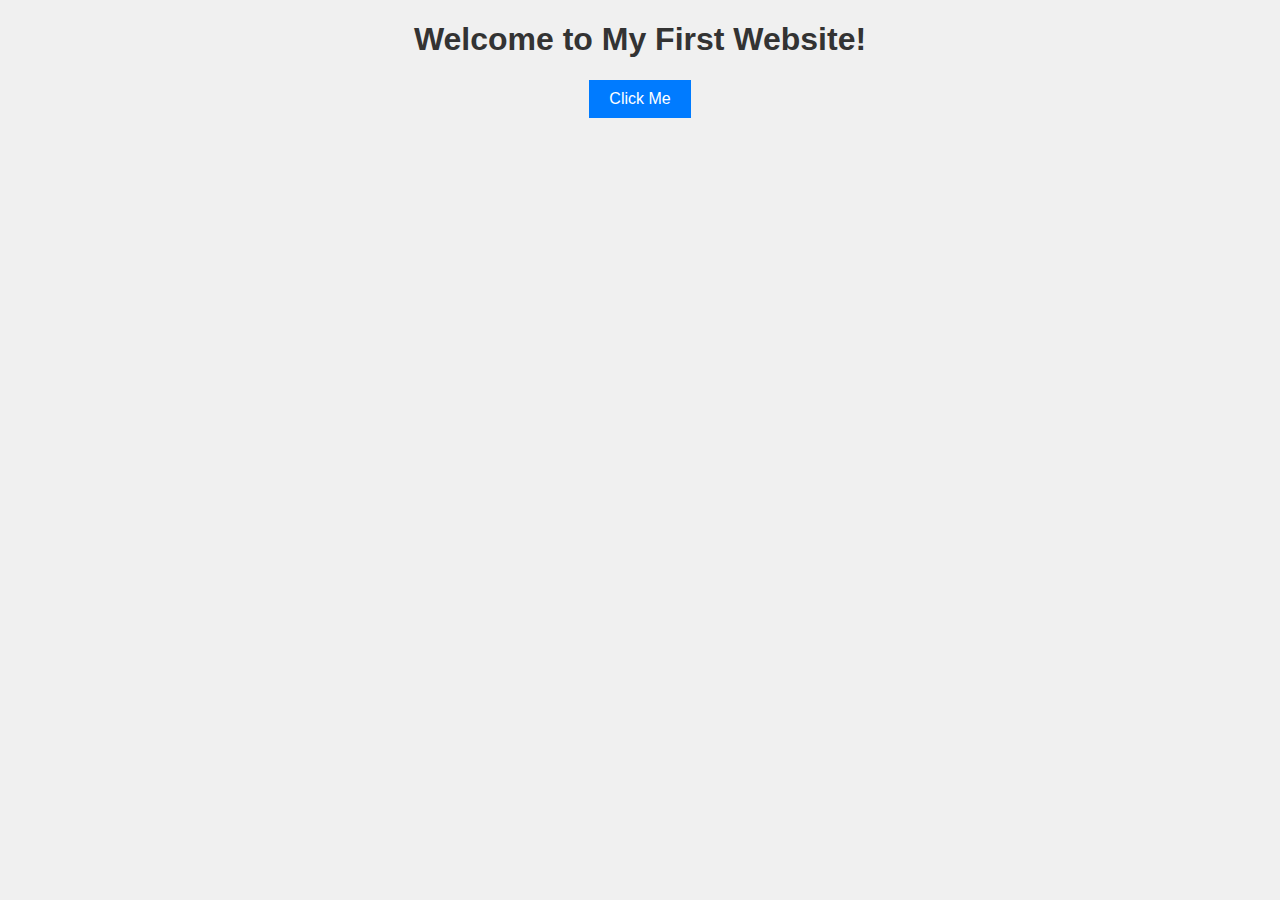
==== index.html @ 0d344784 "Initial commit of website files" ====
<!DOCTYPE html>
<html lang="en">
<head>
    <meta charset="UTF-8">
    <meta name="viewport" content="width=device-width, initial-scale=1.0">
    <title>My First Website</title>
    <link rel="stylesheet" href="style.css">
</head>
<body>
    <h1>Welcome to My First Website!</h1>
    <button id="myButton">Click Me</button>
    
    <script src="script.js"></script>
</body>
</html>
---- style.css ----
body {
    font-family: Arial, sans-serif;
    text-align: center;
    background-color: #f0f0f0;
}

h1 {
    color: #333;
}

button {
    padding: 10px 20px;
    font-size: 16px;
    background-color: #007BFF;
    color: white;
    border: none;
    cursor: pointer;
}

button:hover {
    background-color: #0056b3;
}
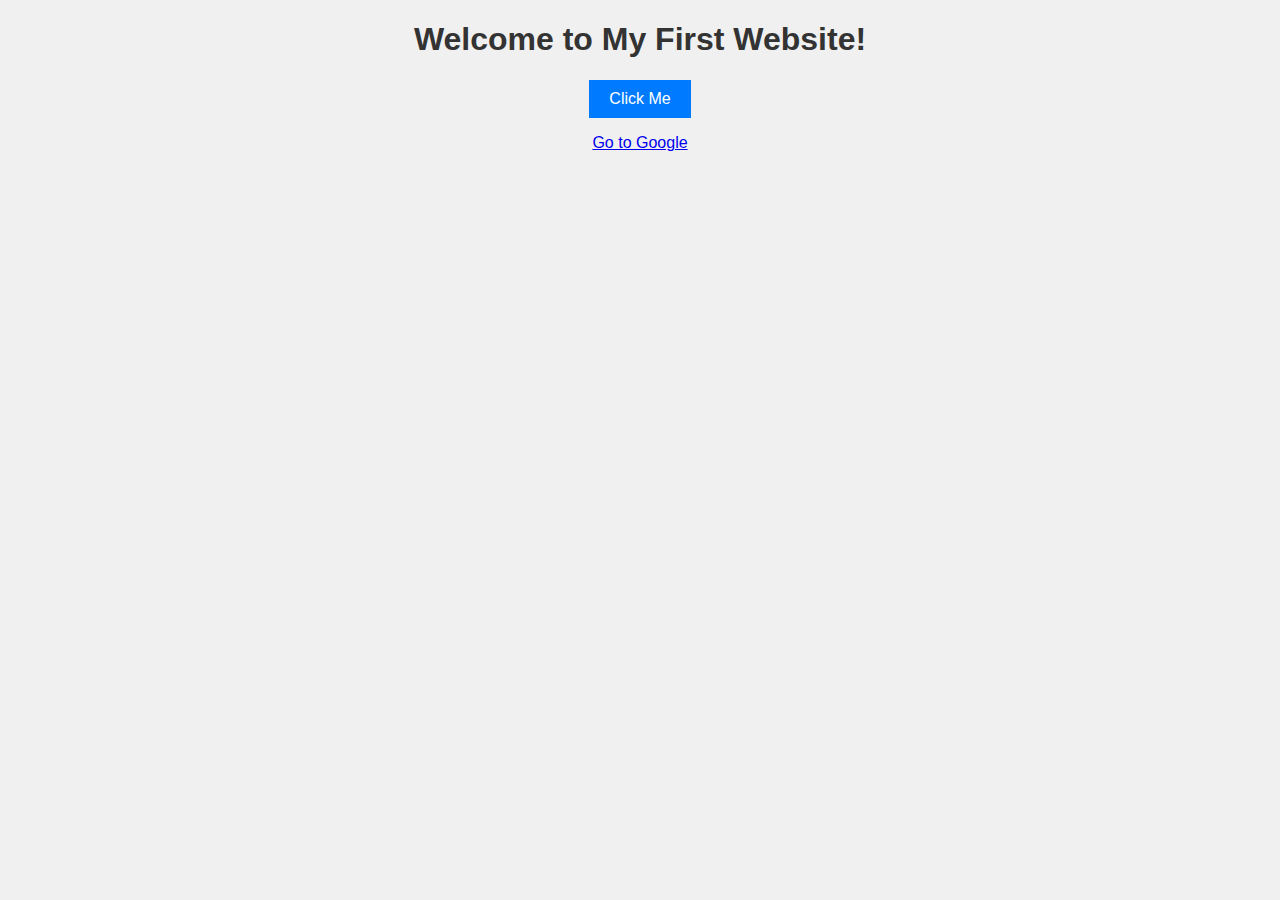
==== commit 51cec664: "Updated index.html with a hyperlink to Google" ====
--- a/index.html
+++ b/index.html
@@ -9,7 +9,8 @@
 <body>
     <h1>Welcome to My First Website!</h1>
     <button id="myButton">Click Me</button>
-    
+
+    <p><a href="https://www.google.com" target="_blank">Go to Google</a></p>
     <script src="script.js"></script>
 </body>
 </html>
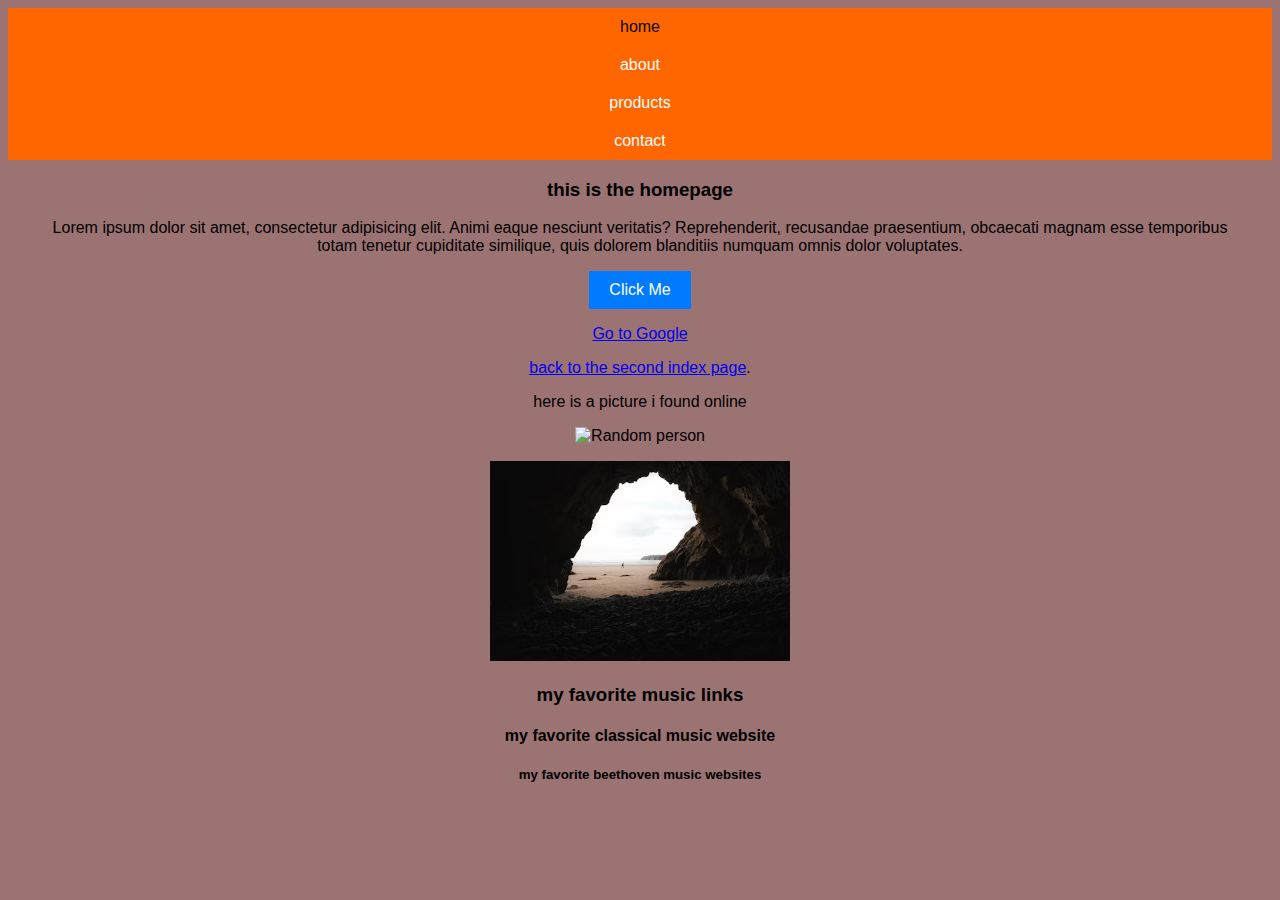
==== commit 27af66cd: "all file changes" ====
--- a/index.html
+++ b/index.html
@@ -6,12 +6,36 @@
     <title>My First Website</title>
     <link rel="stylesheet" href="style.css">
 </head>
+
 <body>
-    <h1>Welcome to My First Website!</h1>
+    <nav class="navbar">
+        <ul>
+            <li><a href="/html/" class="navBG">home</a></li>
+            <li><a href="/css/">about</a></li>
+            <li><a href="/js/">products</a></li>
+            <li><a href="/python/">contact</a></li>
+        </ul>
+      </nav>
+
+      <main>
+        <h3>this is the homepage</h3>
+        <p>Lorem ipsum dolor sit amet, consectetur adipisicing elit. Animi eaque nesciunt veritatis? Reprehenderit, recusandae praesentium, obcaecati magnam esse temporibus totam tenetur cupiditate similique, quis dolorem blanditiis numquam omnis dolor voluptates.</p>
+      </main>
+    
+     
+
     <button id="myButton">Click Me</button>
-
     <p><a href="https://www.google.com" target="_blank">Go to Google</a></p>
     <script src="script.js"></script>
+    <p><a href="index2.html"> back to the second index page</a>.</p>
+
+    <p> here is a picture i found online</p>
+    <p><img class="small-image" src="https://images.unsplash.com/photo-1721332155433-3a4b5446bcd9?q=80&w=1635&auto=format&fit=crop&ixlib=rb-4.0.3&ixid=M3wxMjA3fDF8MHxwaG90by1wYWdlfHx8fGVufDB8fHx8fA%3D%3D" alt="Random person"> </p>
+    <p><img class="small-image" src='img1example.avif' alt="Random picture 2"> </p>
+    
+   <h3>my favorite music links</h3>
+   <h4>my favorite classical music website</h4>
+   <h5>my favorite beethoven music websites</h5>
 </body>
 </html>
 
--- a/style.css
+++ b/style.css
@@ -1,11 +1,51 @@
+.navbar ul{
+    list-style-type: none;
+    background-color: #333333;
+    padding: 0px;
+    margin: 0px;
+    }
+    
+    .navbar ul li{
+        background-color: #ff6600;
+        text-decoration: #007BFF;
+    }
+    
+    .navbar a{
+        color: white;
+        text-decoration: none;
+        padding: 10px ;
+        display: block;
+        text-align: center;
+        overflow: hidden;
+    }
+    .navbar a:hover{
+        background-color: hsl(0, 0%, 10%)
+    }
+ 
+
+    a.navBG{
+        color: rgb(8, 6, 6);
+    }
+
+
+    a: visited {
+        color: purple;
+    }
+ 
+    
+
 body {
     font-family: Arial, sans-serif;
     text-align: center;
-    background-color: #f0f0f0;
+    background-color: #9c7373;
+
 }
 
 h1 {
     color: #333;
+    font-family: Georgia, 'Times New Roman', Times, serif;
+    font-size: 3rem;   
+    font-style: italic; 
 }
 
 button {
@@ -21,4 +61,21 @@
     background-color: #0056b3;
 }
 
+.small-image {
+    width: 300px; /* or any other value you prefer */
+    height: auto; /* maintains the aspect ratio */
+}
 
+
+.bigbold {
+    font-weight: bold;
+    font-style: italic;
+    font-size: 1.5rem;
+    grid: 1;
+}
+
+main {
+    margin-left: 40px;
+    margin-right: 40px;
+} 
+
